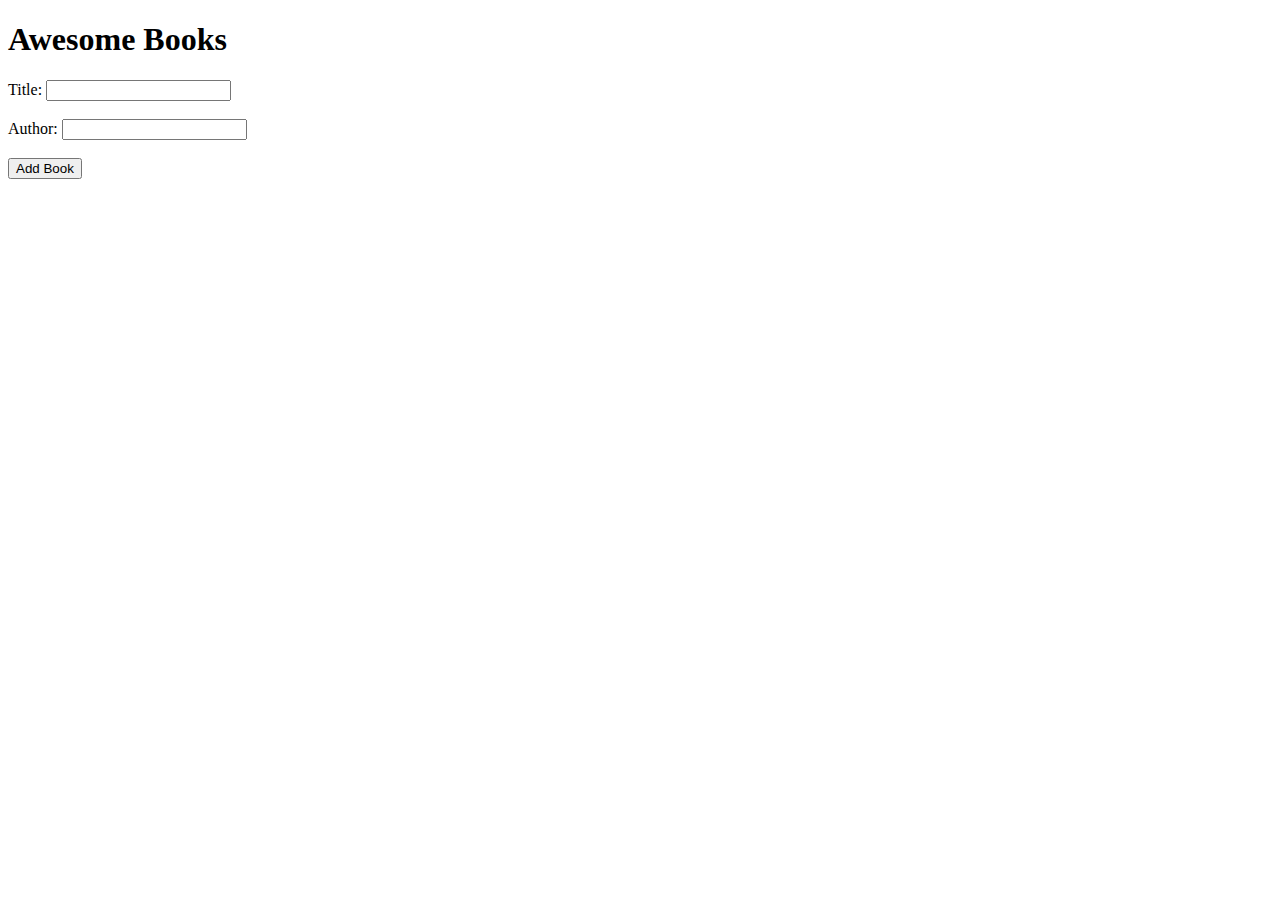
==== index.html @ 7fb81a32 "html and readme file modified" ====
<!DOCTYPE html>
<html lang="en">
<head>
    <meta charset="UTF-8">
    <meta name="viewport" content="width=device-width, initial-scale=1.0">
    <title>Awesome Books</title>
</head>

<body>
    <h1>Awesome Books</h1>

    <div id="books-container">
       
    </div>

    <form id="add-book-form">
        <label for="title">Title:</label>
        <input type="text" id="title" required>
        <br> <br>
        <label for="author">Author:</label>
        <input type="text" id="author" required>
        <br> <br>
        <button type="submit">Add Book</button>
    </form>



    <script src="script.js"></script>
</body>
</html>
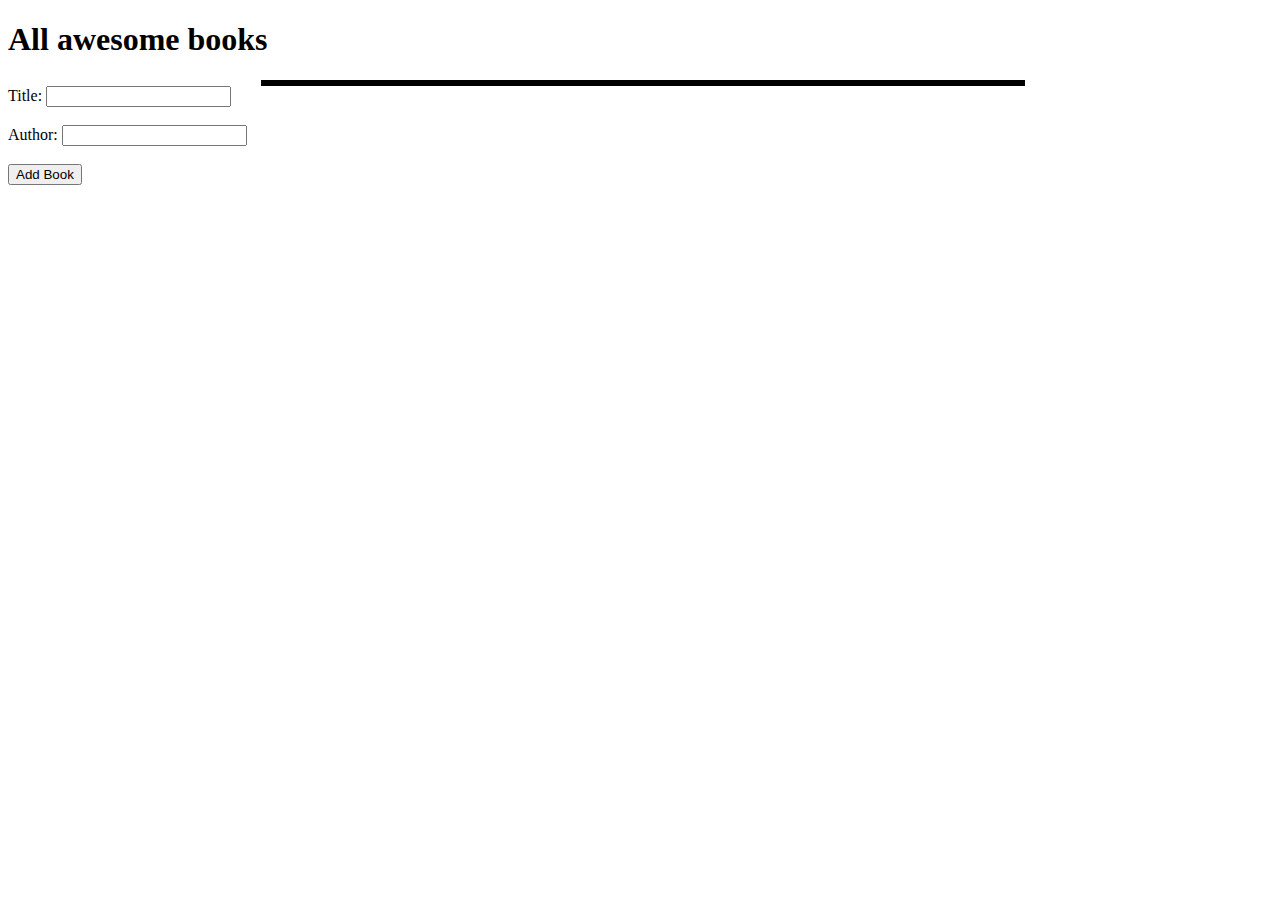
==== commit 7b0ef85b: "modify file" ====
--- a/index.html
+++ b/index.html
@@ -3,11 +3,12 @@
 <head>
     <meta charset="UTF-8">
     <meta name="viewport" content="width=device-width, initial-scale=1.0">
+    <link rel="stylesheet" href="style.css">
     <title>Awesome Books</title>
 </head>
 
-<body>
-    <h1>Awesome Books</h1>
+<body class="body">
+    <h1>All awesome books</h1>
 
     <div id="books-container">
        
--- a/style.css
+++ b/style.css
@@ -0,0 +1,18 @@
+#books-container {
+  display: flex;
+  flex-direction: column;
+  width: 60%;
+  border: solid black;
+  
+  margin-left: 20%;
+  
+  
+}
+.body {
+ 
+}
+.book-item {
+  display: flex;
+  flex-direction: row;
+  justify-content: space-between;
+}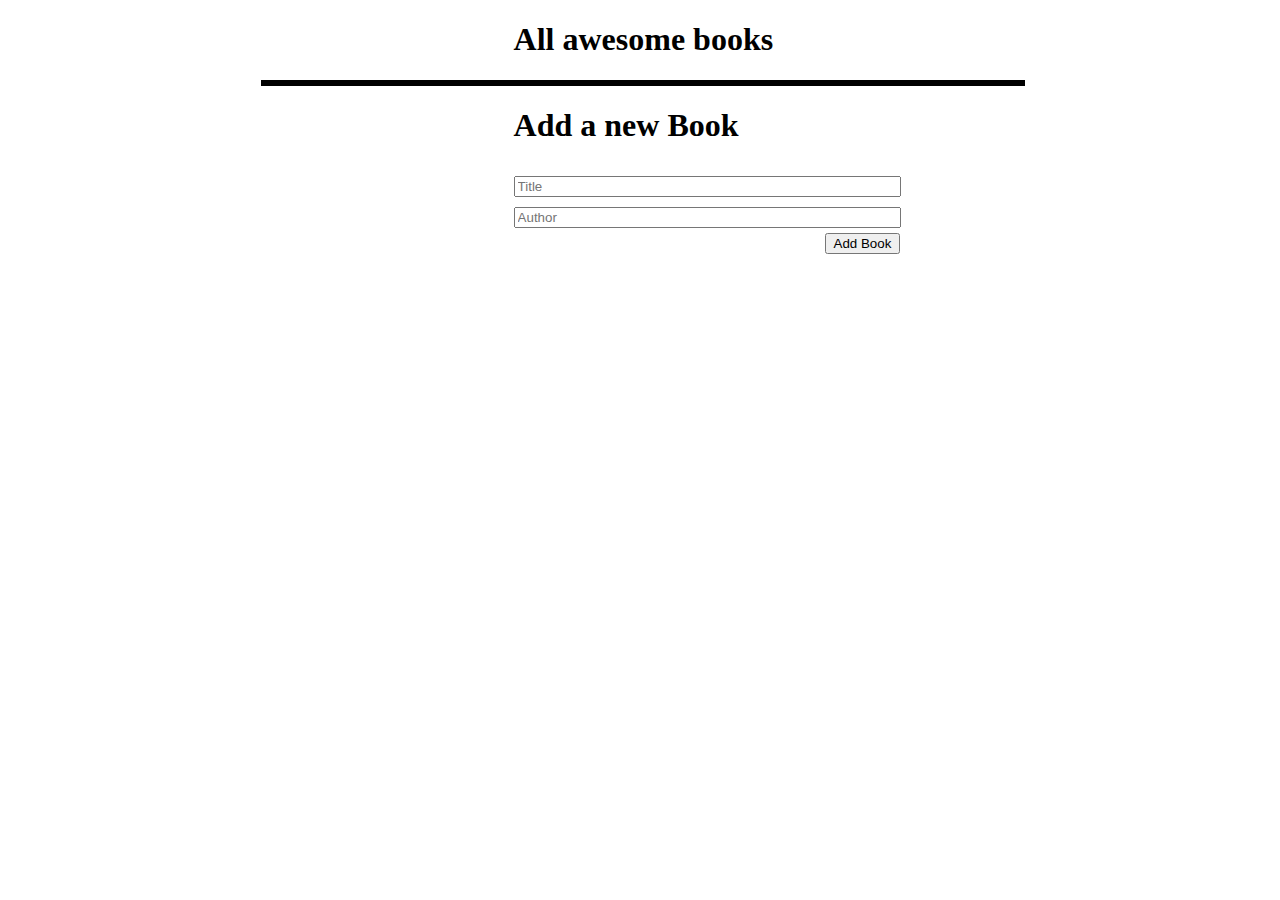
==== commit 4f71516d: "Modify files" ====
--- a/index.html
+++ b/index.html
@@ -8,20 +8,21 @@
 </head>
 
 <body class="body">
-    <h1>All awesome books</h1>
+    <h1 id = "titles">All awesome books</h1>
 
     <div id="books-container">
        
     </div>
 
-    <form id="add-book-form">
-        <label for="title">Title:</label>
-        <input type="text" id="title" required>
-        <br> <br>
-        <label for="author">Author:</label>
-        <input type="text" id="author" required>
-        <br> <br>
-        <button type="submit">Add Book</button>
+    <form class="form" id="add-book-form">
+        <h1 class="form-title">Add a new Book</h1>
+        <label for="title"></label>
+        <input placeholder="Title" type="text" id="title" required>
+      
+        <label for="author"></label>
+        <input placeholder="Author" type="text" id="author" required>
+     
+        <button id = "btn" type="submit">Add Book</button>
     </form>
 
 
--- a/style.css
+++ b/style.css
@@ -3,16 +3,49 @@
   flex-direction: column;
   width: 60%;
   border: solid black;
-  
   margin-left: 20%;
-  
-  
 }
-.body {
- 
+#title {
+  width: 50%;
+}
+#titles {
+  margin-left: 40%;
+}
+#author {
+  width: 50%;
 }
 .book-item {
   display: flex;
   flex-direction: row;
   justify-content: space-between;
-}+}
+.book-item p {
+  margin-left: 2%;
+}
+.book-item button {
+  height: max-content;
+  margin-top: 2%;
+  border: solid black;
+  border-width: medium;
+  margin-right: 2%;
+}
+.even {
+  background-color: silver;
+  
+}
+.form-title {
+  font-weight: bolder;
+}
+.form {
+  display: flex;
+  flex-direction: column;
+  margin-left: 40%;
+  row-gap: 5px;
+}
+.input {
+  width: 50%;
+}
+#btn {
+  width: 10%;
+  margin-left: 41%;
+}
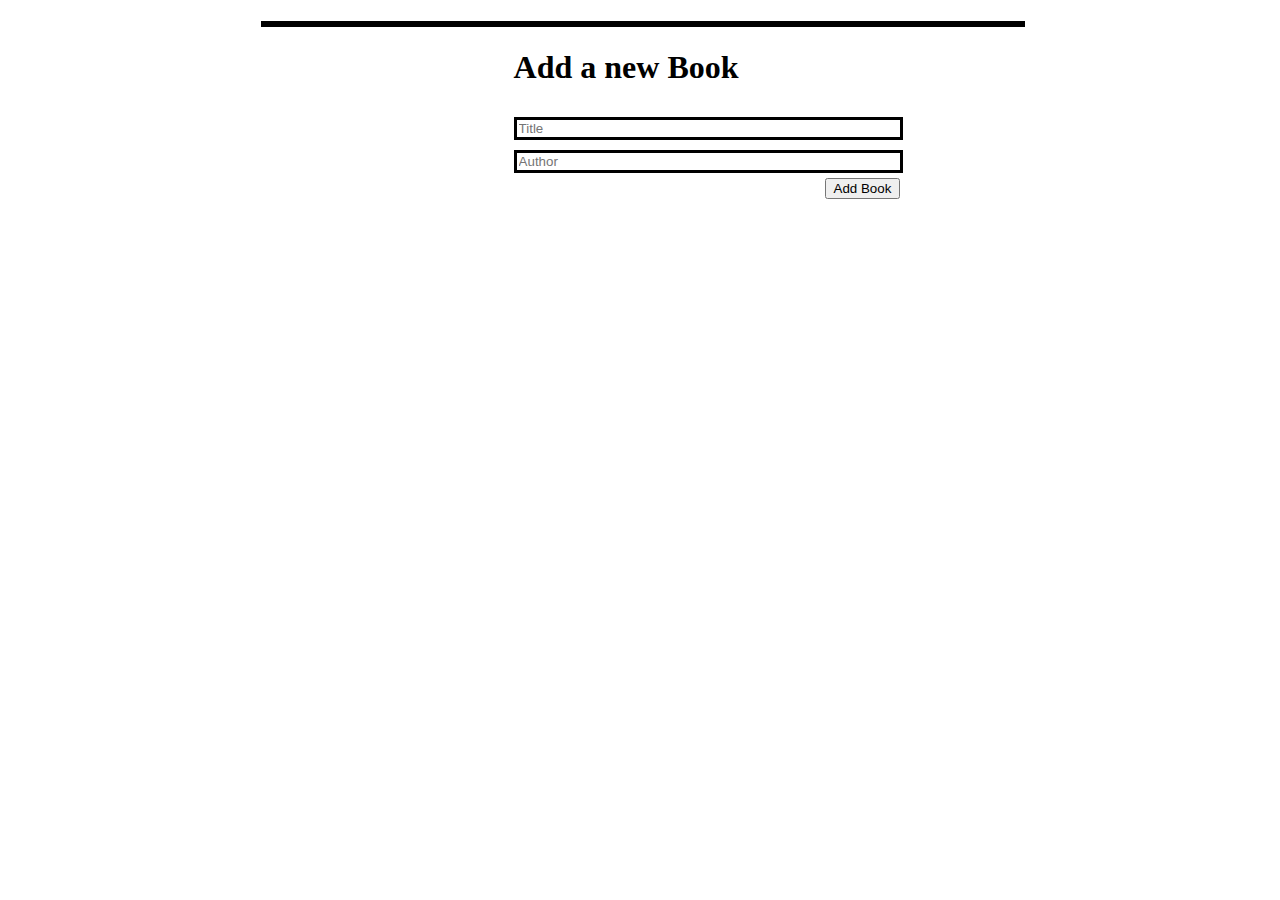
==== commit 065bd7d2: "modify files" ====
--- a/index.html
+++ b/index.html
@@ -8,7 +8,8 @@
 </head>
 
 <body class="body">
-    <h1 id = "titles">All awesome books</h1>
+    <h1 class = "titles"></h1>
+    <h1 id = "book-collection-title"></h1>
 
     <div id="books-container">
        
--- a/style.css
+++ b/style.css
@@ -2,17 +2,22 @@
   display: flex;
   flex-direction: column;
   width: 60%;
+  margin-left: 20%;
   border: solid black;
-  margin-left: 20%;
+}
+.added {
+ 
 }
 #title {
   width: 50%;
+  border: solid black;
 }
-#titles {
+#book-collection-title {
   margin-left: 40%;
 }
 #author {
   width: 50%;
+  border: solid black;
 }
 .book-item {
   display: flex;
@@ -48,4 +53,5 @@
 #btn {
   width: 10%;
   margin-left: 41%;
+  
 }
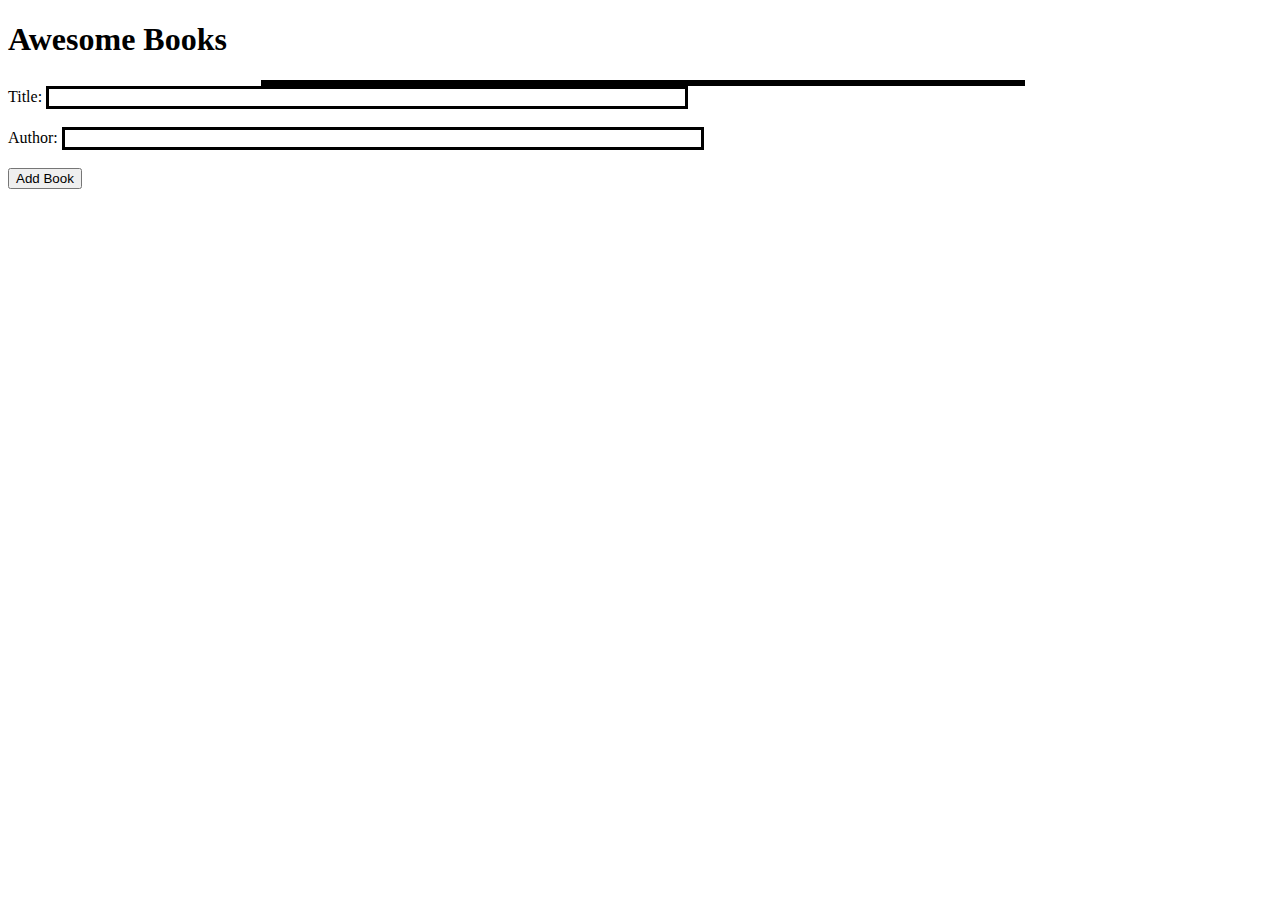
==== commit d1627a15: "modify html" ====
--- a/index.html
+++ b/index.html
@@ -7,23 +7,21 @@
     <title>Awesome Books</title>
 </head>
 
-<body class="body">
-    <h1 class = "titles"></h1>
-    <h1 id = "book-collection-title"></h1>
+<body>
+    <h1>Awesome Books</h1>
 
     <div id="books-container">
        
     </div>
 
-    <form class="form" id="add-book-form">
-        <h1 class="form-title">Add a new Book</h1>
-        <label for="title"></label>
-        <input placeholder="Title" type="text" id="title" required>
-      
-        <label for="author"></label>
-        <input placeholder="Author" type="text" id="author" required>
-     
-        <button id = "btn" type="submit">Add Book</button>
+    <form id="add-book-form">
+        <label for="title">Title:</label>
+        <input type="text" id="title" required>
+        <br> <br>
+        <label for="author">Author:</label>
+        <input type="text" id="author" required>
+        <br> <br>
+        <button type="submit">Add Book</button>
     </form>
 
 
--- a/style.css
+++ b/style.css
@@ -35,7 +35,7 @@
   margin-right: 2%;
 }
 .even {
-  background-color: silver;
+  background-color: rgb(177, 173, 173);
   
 }
 .form-title {
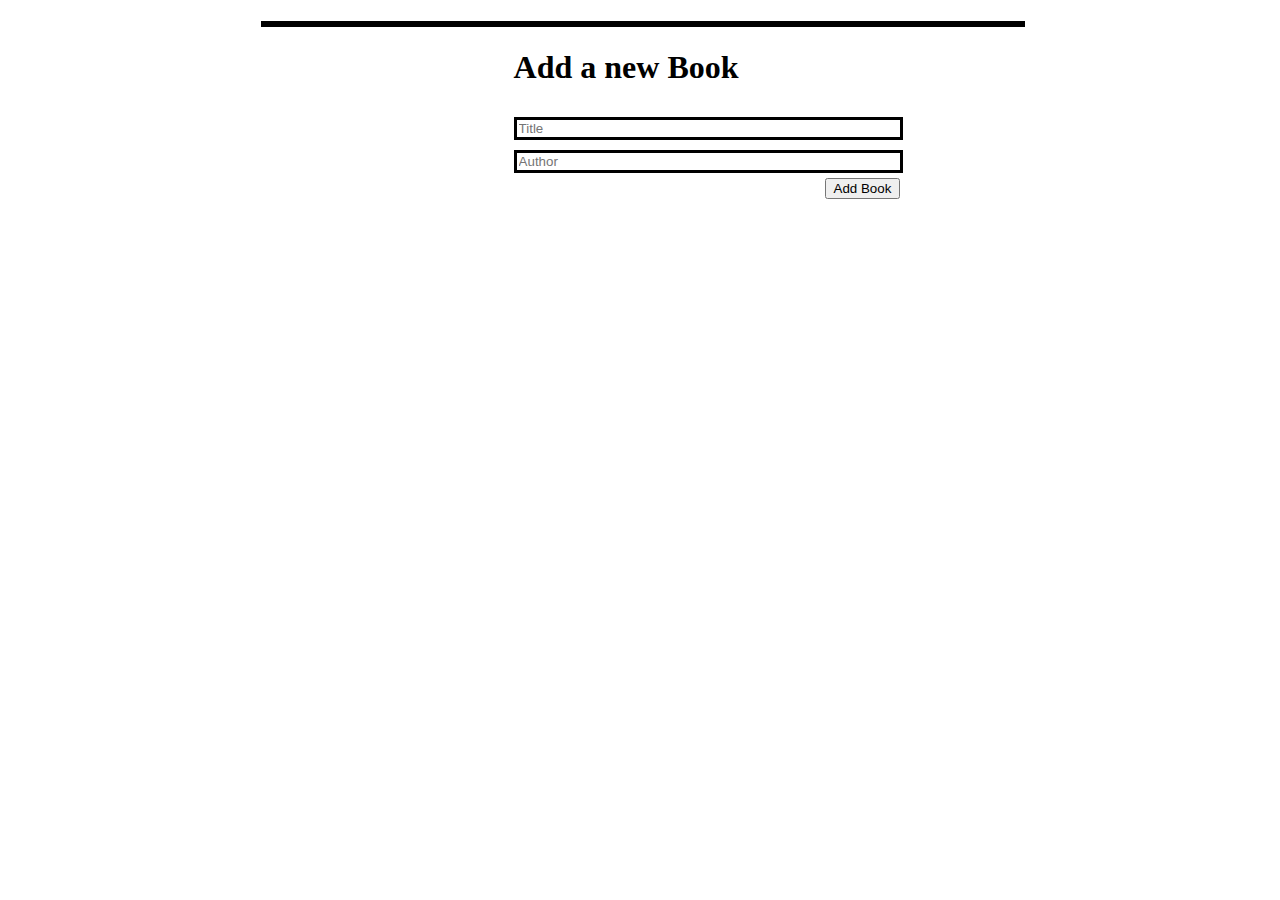
==== commit f096ae0b: "Merge pull request #3 from Zel-hub7/bookCollection" ====
--- a/index.html
+++ b/index.html
@@ -7,21 +7,23 @@
     <title>Awesome Books</title>
 </head>
 
-<body>
-    <h1>Awesome Books</h1>
+<body class="body">
+    <h1 class = "titles"></h1>
+    <h1 id = "book-collection-title"></h1>
 
     <div id="books-container">
        
     </div>
 
-    <form id="add-book-form">
-        <label for="title">Title:</label>
-        <input type="text" id="title" required>
-        <br> <br>
-        <label for="author">Author:</label>
-        <input type="text" id="author" required>
-        <br> <br>
-        <button type="submit">Add Book</button>
+    <form class="form" id="add-book-form">
+        <h1 class="form-title">Add a new Book</h1>
+        <label for="title"></label>
+        <input placeholder="Title" type="text" id="title" required>
+      
+        <label for="author"></label>
+        <input placeholder="Author" type="text" id="author" required>
+     
+        <button id = "btn" type="submit">Add Book</button>
     </form>
 
 
--- a/style.css
+++ b/style.css
@@ -5,28 +5,31 @@
   margin-left: 20%;
   border: solid black;
 }
-.added {
- 
-}
+
 #title {
   width: 50%;
   border: solid black;
 }
+
 #book-collection-title {
   margin-left: 40%;
 }
+
 #author {
   width: 50%;
   border: solid black;
 }
+
 .book-item {
   display: flex;
   flex-direction: row;
   justify-content: space-between;
 }
+
 .book-item p {
   margin-left: 2%;
 }
+
 .book-item button {
   height: max-content;
   margin-top: 2%;
@@ -34,24 +37,27 @@
   border-width: medium;
   margin-right: 2%;
 }
+
 .even {
   background-color: rgb(177, 173, 173);
-  
 }
+
 .form-title {
   font-weight: bolder;
 }
+
 .form {
   display: flex;
   flex-direction: column;
   margin-left: 40%;
   row-gap: 5px;
 }
+
 .input {
   width: 50%;
 }
+
 #btn {
   width: 10%;
   margin-left: 41%;
-  
 }
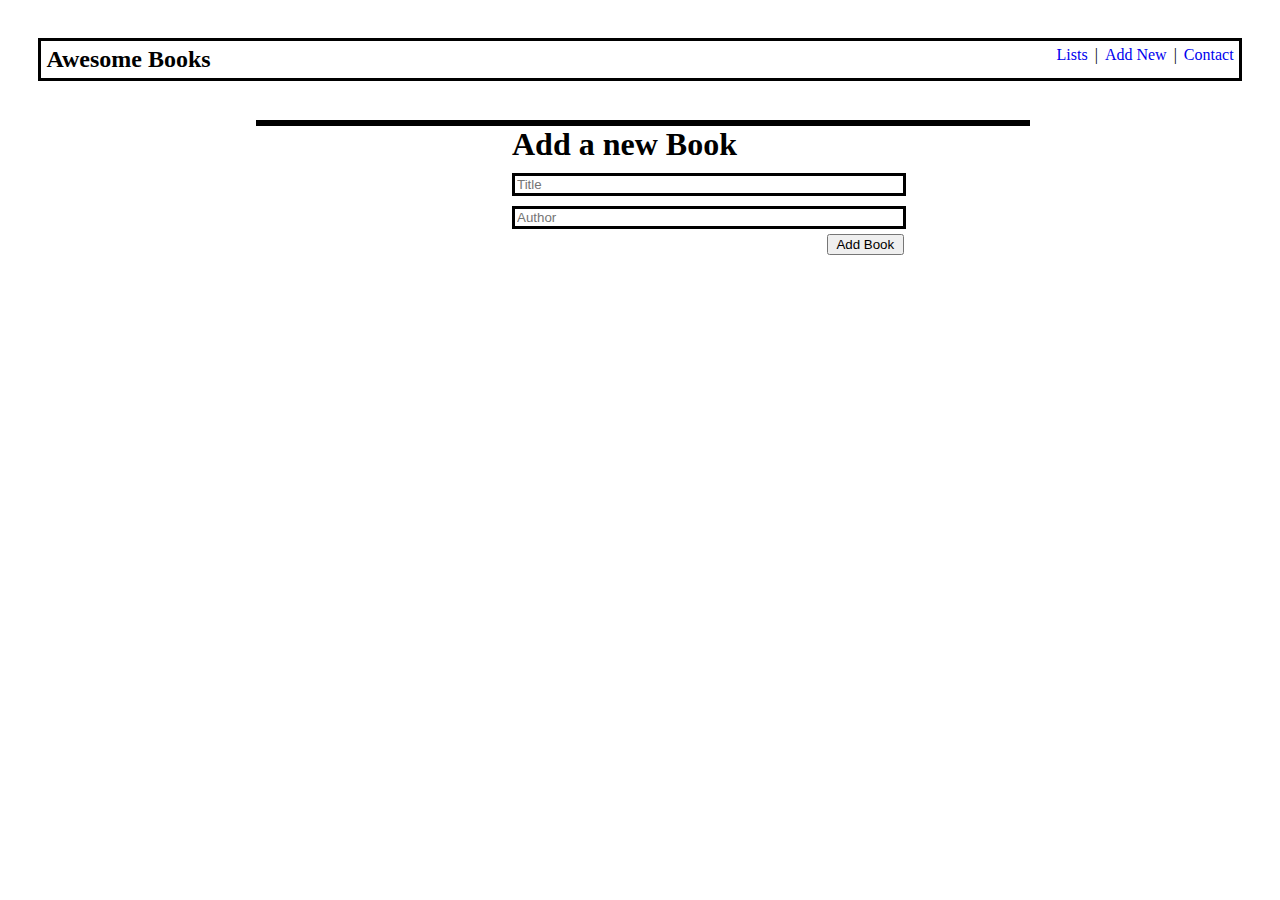
==== commit 75492815: "Files Modifyes" ====
--- a/index.html
+++ b/index.html
@@ -1,5 +1,6 @@
 <!DOCTYPE html>
 <html lang="en">
+
 <head>
     <meta charset="UTF-8">
     <meta name="viewport" content="width=device-width, initial-scale=1.0">
@@ -8,26 +9,41 @@
 </head>
 
 <body class="body">
-    <h1 class = "titles"></h1>
-    <h1 id = "book-collection-title"></h1>
+    <div class="navigation">
+        <h2 class="logo"><a id = "logo" href="index.html">Awesome Books</a></h2>
+        <ul>
+          <li><a id="all-books-link" href="#">Lists</a></li>
+          <li>|</li>
+          <li><a id="add-book-link" href="#">Add New</a></li>
+          <li>|</li>
+          <li><a id = "contact" href="contact.html">Contact</a></li>
+        </ul>
+      </div>
+    <div id="all-books-container">
+
+    
+    <h1 class="titles"></h1>
+    <h1 id="book-collection-title"></h1>
 
     <div id="books-container">
-       
+
     </div>
-
+    </div>
+<div id="add-book-container">
     <form class="form" id="add-book-form">
         <h1 class="form-title">Add a new Book</h1>
         <label for="title"></label>
         <input placeholder="Title" type="text" id="title" required>
-      
+
         <label for="author"></label>
         <input placeholder="Author" type="text" id="author" required>
-     
-        <button id = "btn" type="submit">Add Book</button>
+
+        <button id="btn" type="submit">Add Book</button>
     </form>
 
-
+</div>
 
     <script src="script.js"></script>
 </body>
-</html>
+
+</html>--- a/style.css
+++ b/style.css
@@ -1,3 +1,8 @@
+* {
+  margin: 0;
+
+}
+
 #books-container {
   display: flex;
   flex-direction: column;
@@ -51,6 +56,7 @@
   flex-direction: column;
   margin-left: 40%;
   row-gap: 5px;
+  
 }
 
 .input {
@@ -61,3 +67,33 @@
   width: 10%;
   margin-left: 41%;
 }
+ul {
+  list-style: none;
+  display: flex;
+  text-decoration: none;
+  column-gap: 7px;
+}
+ul li a {
+  text-decoration: none;
+}
+.navigation {
+  display: flex;
+  justify-content: space-between;
+  margin: 3%;
+  border: solid black;
+  padding: 5px;
+
+}
+.remove {
+  display: none;
+}
+#logo {
+  text-decoration: none;
+  color: black;
+}
+.about {
+  margin-left: 20%;
+}
+.about-list {
+  
+}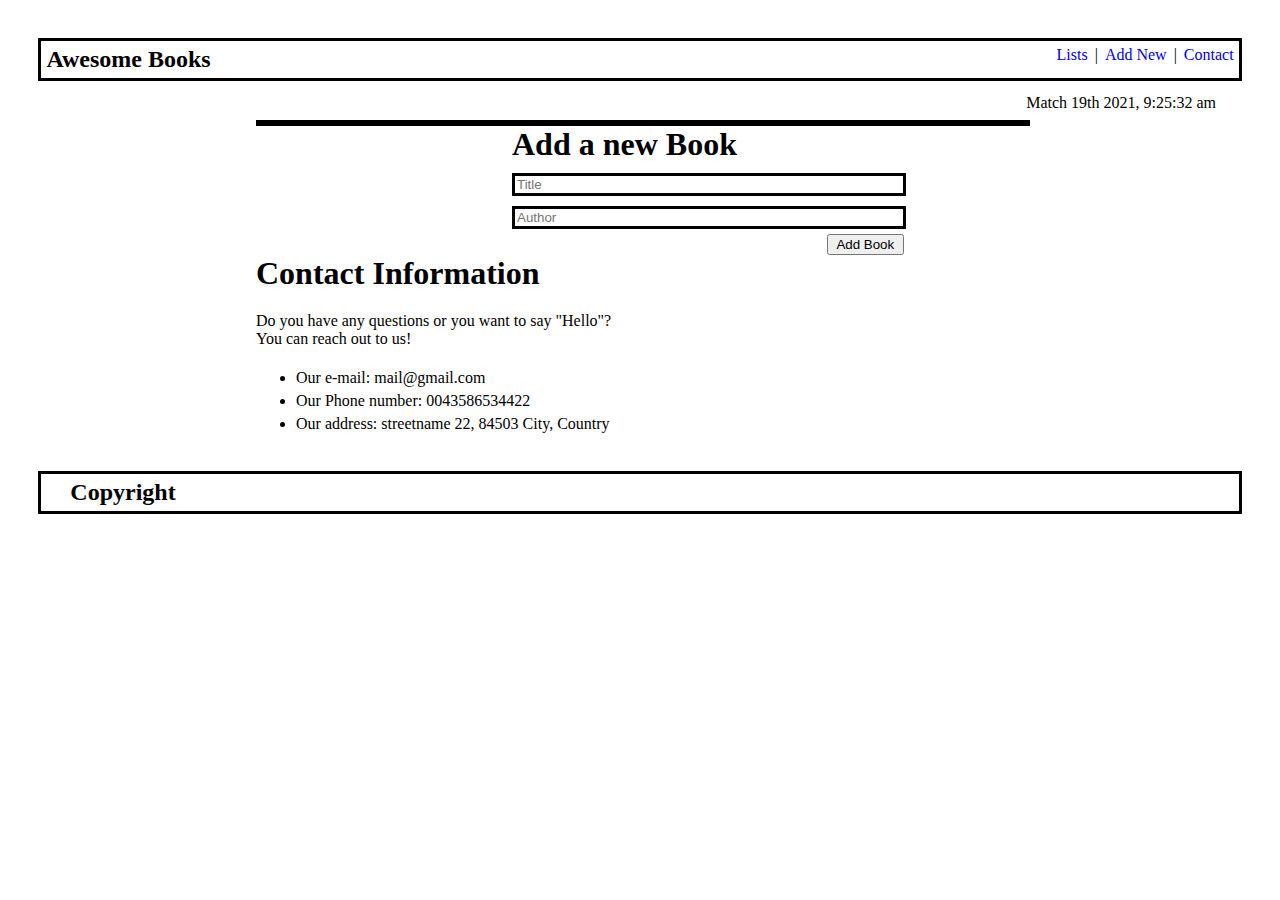
==== commit 35ddcf61: "modify files" ====
--- a/index.html
+++ b/index.html
@@ -9,39 +9,72 @@
 </head>
 
 <body class="body">
-    <div class="navigation">
-        <h2 class="logo"><a id = "logo" href="index.html">Awesome Books</a></h2>
-        <ul>
-          <li><a id="all-books-link" href="#">Lists</a></li>
-          <li>|</li>
-          <li><a id="add-book-link" href="#">Add New</a></li>
-          <li>|</li>
-          <li><a id = "contact" href="contact.html">Contact</a></li>
-        </ul>
-      </div>
+    <div class="nav">
+
+
+        <div class="navigation">
+            <h2 class="logo"><a id="logo" href="index.html">Awesome Books</a></h2>
+            <ul>
+                <li><a id="all-books-link" href="#">Lists</a></li>
+                <li>|</li>
+                <li><a id="add-book-link" href="#">Add New</a></li>
+                <li>|</li>
+                <li><a id="contact" href="#">Contact</a></li>
+            </ul>
+        </div>
+        <time id = "time" datetime="2021-04-19">Match 19th 2021, 9:25:32 am</time>
+
+    </div>
     <div id="all-books-container">
 
-    
-    <h1 class="titles"></h1>
-    <h1 id="book-collection-title"></h1>
 
-    <div id="books-container">
+        <h1 class="titles"></h1>
+        <h1 id="book-collection-title"></h1>
+
+        <div id="books-container">
+
+        </div>
+    </div>
+    <div id="add-book-container">
+        <form class="form" id="add-book-form">
+            <h1 class="form-title">Add a new Book</h1>
+            <label for="title"></label>
+            <input placeholder="Title" type="text" id="title" required>
+
+            <label for="author"></label>
+            <input placeholder="Author" type="text" id="author" required>
+
+            <button id="btn" type="submit">Add Book</button>
+        </form>
 
     </div>
-    </div>
-<div id="add-book-container">
-    <form class="form" id="add-book-form">
-        <h1 class="form-title">Add a new Book</h1>
-        <label for="title"></label>
-        <input placeholder="Title" type="text" id="title" required>
 
-        <label for="author"></label>
-        <input placeholder="Author" type="text" id="author" required>
+    <section>
+        <div id="about">
+            <div class="contact">
+                <h1>Contact Information</h1>
+                <p>Do you have any questions or you want to say "Hello"?
+                    <br> You can reach out to us!
+                </p>
 
-        <button id="btn" type="submit">Add Book</button>
-    </form>
+            </div>
 
-</div>
+            <ul class="about-list">
+                <li>Our e-mail: mail@gmail.com</li>
+                <li>Our Phone number: 0043586534422</li>
+                <li>Our address: streetname 22, 84503 City, Country</li>
+            </ul>
+
+        </div>
+
+
+    </section>
+    <footer class="footer">
+        <div class="foot">
+            <h2>Copyright</h2>
+        </div>
+
+    </footer>
 
     <script src="script.js"></script>
 </body>
--- a/style.css
+++ b/style.css
@@ -91,9 +91,30 @@
   text-decoration: none;
   color: black;
 }
-.about {
+#about {
   margin-left: 20%;
 }
 .about-list {
-  
+  display: flex;
+  flex-direction: column;
+  row-gap: 5px;
+  margin-top: 2%;
+  list-style-type: disc;
+}
+.contact p {
+   margin-top: 2%;
+}
+.footer {
+  margin: 3%;
+  border: solid black;
+
+}
+.foot {
+  margin-left: 2%;
+  padding: 5px;
+}
+#time {
+  float: right;
+  margin-right: 5%;
+  margin-top: -2%;
 }